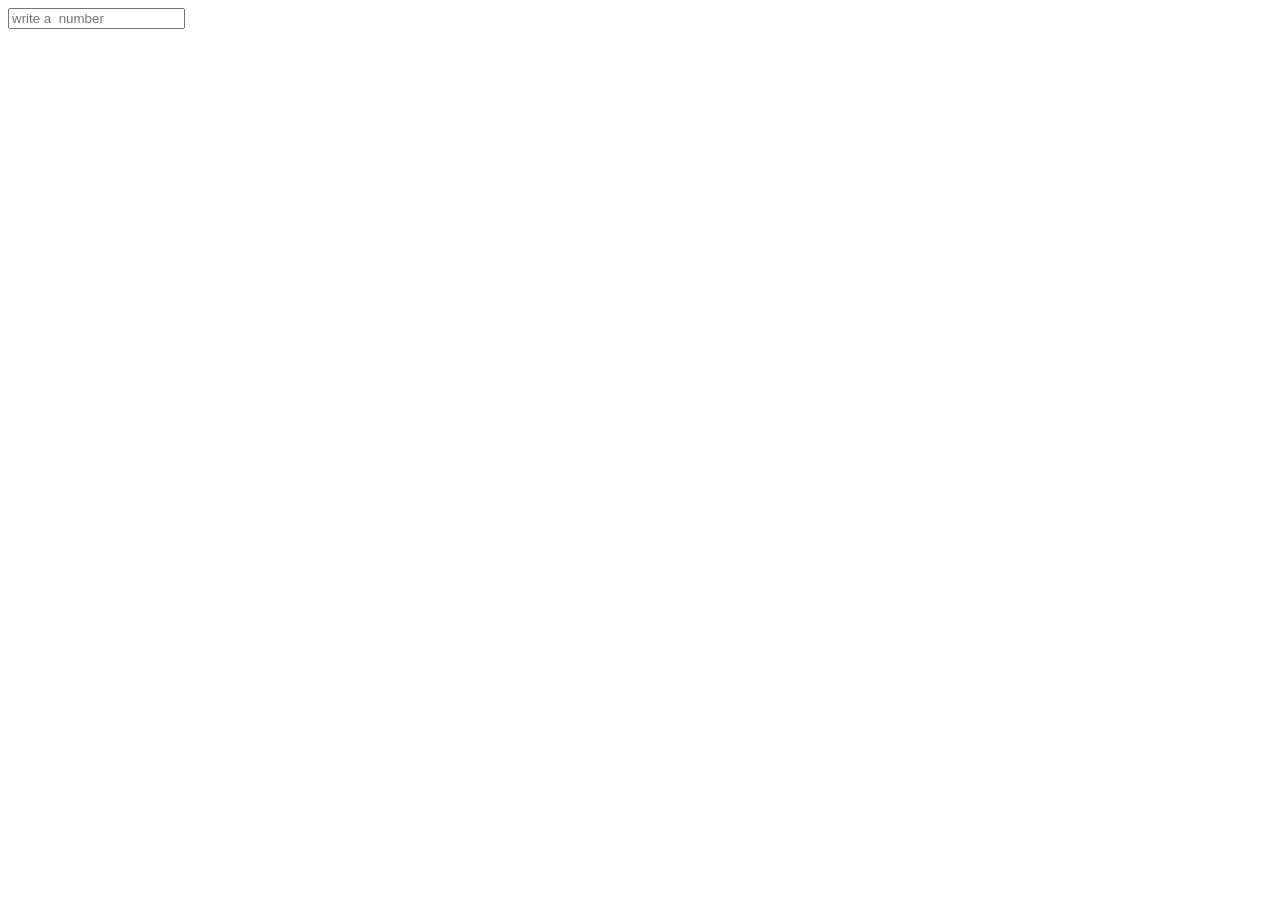
==== asyncJavaScript/index.html @ ed33fa78 "just basics" ====
<!DOCTYPE html>
<html lang="en">
<head>
    <meta charset="UTF-8">
    <meta name="viewport" content="width=device-width, initial-scale=1.0">
    <title>callback</title>
</head>
<body>
    <input type="number" placeholder="write a  number">
    <script src = "script.js"></script>
</body>
</html>
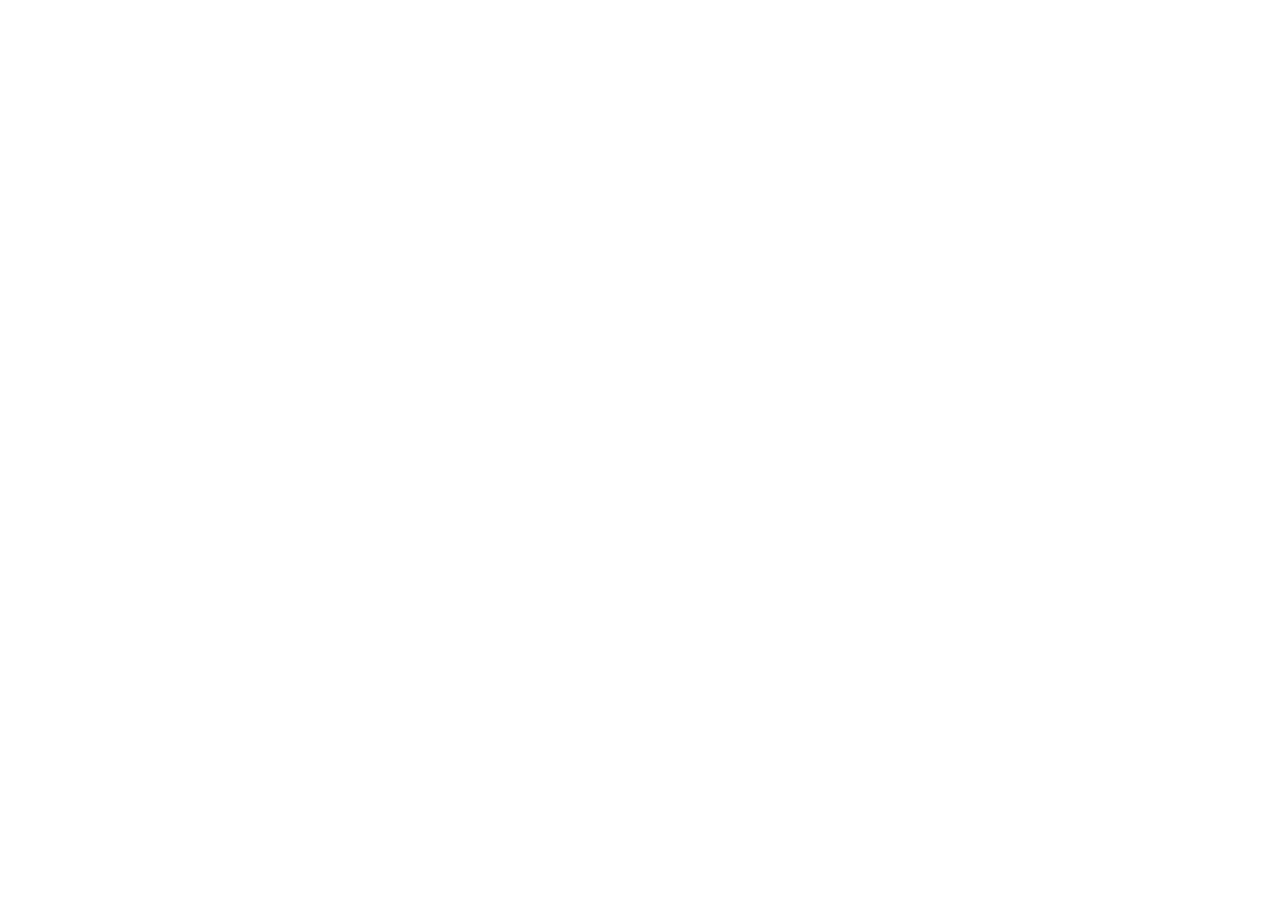
==== commit 4cd2cff7: "async" ====
--- a/asyncJavaScript/index.html
+++ b/asyncJavaScript/index.html
@@ -6,7 +6,7 @@
     <title>callback</title>
 </head>
 <body>
-    <input type="number" placeholder="write a  number">
+
     <script src = "script.js"></script>
 </body>
 </html>
